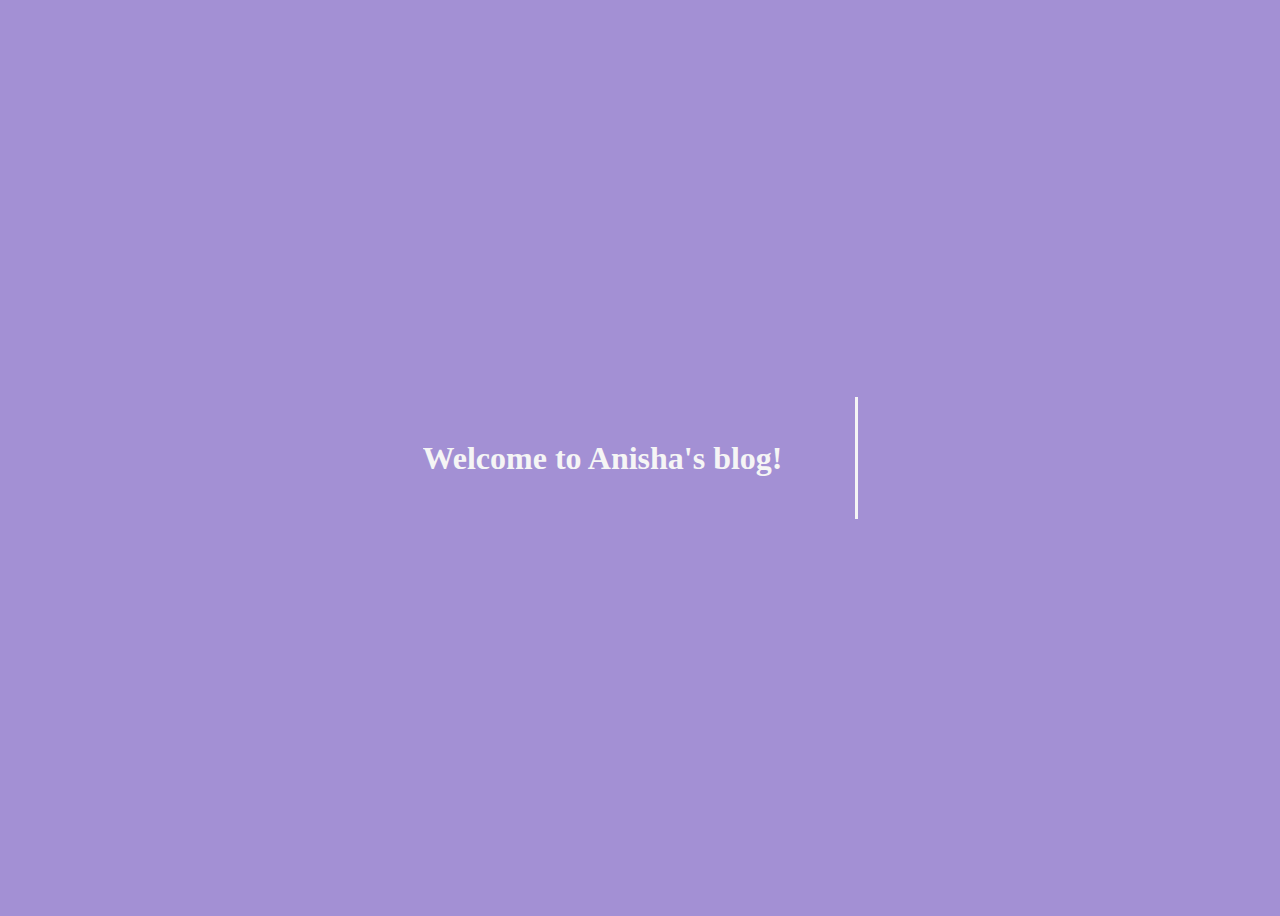
==== index.html @ fb45b2ef "Created basic skeleton" ====
<!DOCTYPE html>
<html>
<head>
	<meta charset="utf-8">
	<meta http-equiv="X-UA-Compatible" content="IE-edge">
	<meta name="viewport" content="width=device-width, initial-scale=1.0">
	<title>Anisha's Blog!</title>
	<link rel="stylesheet" href="style.css">
</head>
<body>
	<div class="wrapper">
		<div class="typing">
			<h4>Welcome to Anisha's blog!</h4>
		</div>
	</div>		
</body>
</html>
---- style.css ----
body{
	background-color: #a390d4;
}

.wrapper{
	height: 100vh;
	display: flex;
	align-items: center;
	justify-content: center;
}

.typing{
	width: 27ch;
	animation: typing 3s steps(27), blink .5s step-end infinite alternate;
	white-space: nowrap;
	overflow: hidden;
	border-right: 3px solid;
	font-family: Georgia;
	color: whitesmoke;
	font-size: 2em;
}

@keyframes typing{
	from{
		width: 0;
	}
}

@keyframes blink{
	50% {
		border-color: transparent;
	}
}
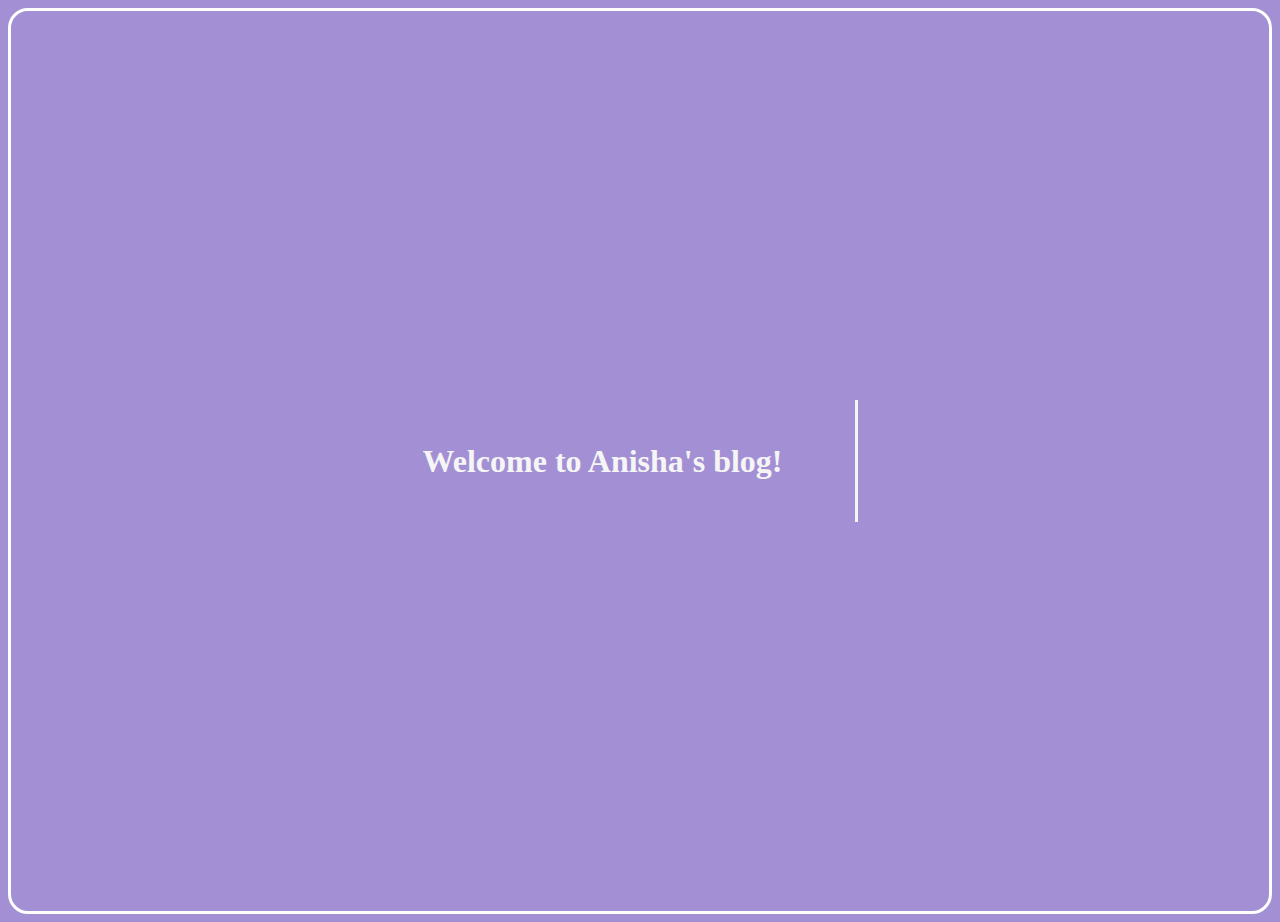
==== commit 5b84e3aa: "Minor tweaks" ====
--- a/index.html
+++ b/index.html
@@ -8,10 +8,12 @@
 	<link rel="stylesheet" href="style.css">
 </head>
 <body>
-	<div class="wrapper">
-		<div class="typing">
-			<h4>Welcome to Anisha's blog!</h4>
-		</div>
-	</div>		
+	<div class="box">
+		<div class="wrapper">
+			<div class="typing">
+				<h4>Welcome to Anisha's blog!</h4>
+			</div>
+		</div>		
+	</div>
 </body>
 </html>--- a/style.css
+++ b/style.css
@@ -1,5 +1,14 @@
 body{
 	background-color: #a390d4;
+}
+
+.box{
+	align-items: center;
+	justify-content: center;
+	border: 3px solid white;
+	border-radius: 20px ;
+	/*background-image: url("aesthetic_background.jpg");*/
+	background-repeat: no-repeat;
 }
 
 .wrapper{
